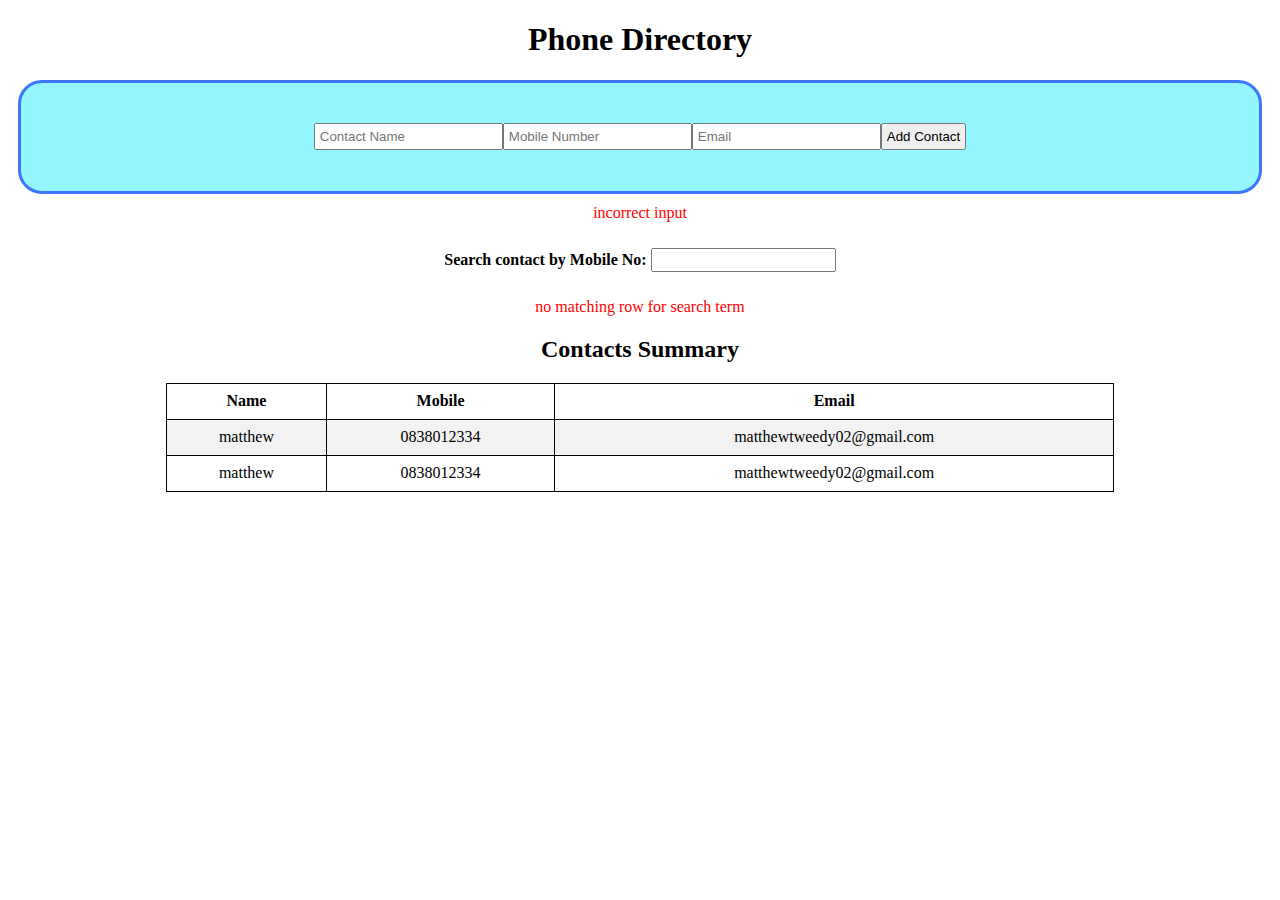
==== problem-1/index.html @ 7c297721 "completed styling, need to implement validation and other js" ====
<!DOCTYPE html>
<html lang="en">
<head>
    <meta charset="UTF-8">
    <meta name="viewport" content="width=device-width, initial-scale=1.0">
    <link rel="stylesheet" href="styles.css">
    <title>Phone Directory</title>
</head>
<body>
    <header>
        <h1>Phone Directory</h1>
    </header>

    <!-- contact  -->
    <!-- 3 FIELD NAMES -->
    <!-- name, mobile, email -->
    <!-- after valid contact added fields should reset -->
    <div id="form-container">
        <form id="contact-form" name="contactForm" onsubmit="return validateForm()" method="post">
            <input type="text" name="contact-name" placeholder="Contact Name"><br>
            <input type="tel" name="contact-mobile" placeholder="Mobile Number"><br>
            <input type="email" name="contact-email" placeholder="Email"><br><br>
            <!-- add contacts to the table if passes validation -->
            <input type="submit" value="Add Contact">
        </form>
    </div>

    <!-- VALIDATION -->
    <!-- Name   : only alphabet and space. name <= 20 chars -->
    <!-- Mobile : only numbers. mobile == 10 chars -->
    <!-- Email  : proper validation. email < 40 -->

    <div id="error">incorrect input</div>
    <!-- if any input format error or empty field -->

    <!-- valid contacts added sequentially to table -->

    <!-- -------------------------------------------------- -->
    
    <!-- SEARCH BOX : search by mobile number -->
    <!-- search begins immediately (when 1 digit is typed) -->
    <!-- filter rows based on search input -->
    <div id="search-container">
        <label for="contact-search">Search contact by Mobile No:</label>
        <input type="search" id="contact-search">
    </div>

    <!-- IF NO matching row -->
    <div id="noResult">no matching row for search term</div>
    <!-- made visible, hidden otherwise -->
    
    <!-- -------------------------------------------------- -->

    <!-- contact summary table -->
    <!-- 3 COLS : name \ mobile \ email -->
    <!-- odd numbered rows : backgroundcolor: #f2f2f2 -->
    <div id="table-container">
        <h2>Contacts Summary</h2>
        <table id="contact-table">
            <thead>
                <tr>
                    <th>Name</th>
                    <th>Mobile</th>
                    <th>Email</th>
                </tr>    
            </thead>
            <tbody>
                <tr>
                    <td>matthew</td>
                    <td>0838012334</td>
                    <td>matthewtweedy02@gmail.com</td>
                </tr>
                <tr>
                    <td>matthew</td>
                    <td>0838012334</td>
                    <td>matthewtweedy02@gmail.com</td>
                </tr>
            </tbody>
        </table>
    </div>

    <!-- clicking name heading col SORTS BY ASC of contact name -->
    <!-- further clicks flip the state from DESC to ASC and back -->

    <script src="scripts.js"></script>
</body>
</html>
---- problem-1/styles.css ----
* {
    text-align: center;
    justify-content: center;
}

div {
    margin-bottom: 10px;
}

#form-container {
    margin: 10px;
    background-color: #94f6ff;
    padding: 36px;
    border: 3px solid #3e75ff;
    border-radius: 24px;
}

#contact-form {
    display: flex;
    flex-wrap: wrap;
    justify-content: center;
    align-items: center;
    flex-direction: row;
}

#contact-form input {
    text-align: left;
    padding: 4px;
}

#search-container {
    padding: 16px;
}

#search-container label {
    font-weight: bold;
}

#contact-search {
    text-align: left;
    height: 24px;
}

#contact-table {
    border-collapse: collapse;
    min-width: 75%;
    max-width: 75%;
    margin-left: auto;
    margin-right: auto;
}

#contact-table th {
    background-color: #ffffff;
    cursor: pointer;
}

#contact-table th:hover {
    background-color: #d2f8ff;
}

#contact-table td, #contact-table th {
    border: 1px solid black;
}

tr {
    height: 36px;
}

tr:nth-child(odd) {
    background-color: #f2f2f2;
}

#error, #noResult {
    color: #ff0000;
}
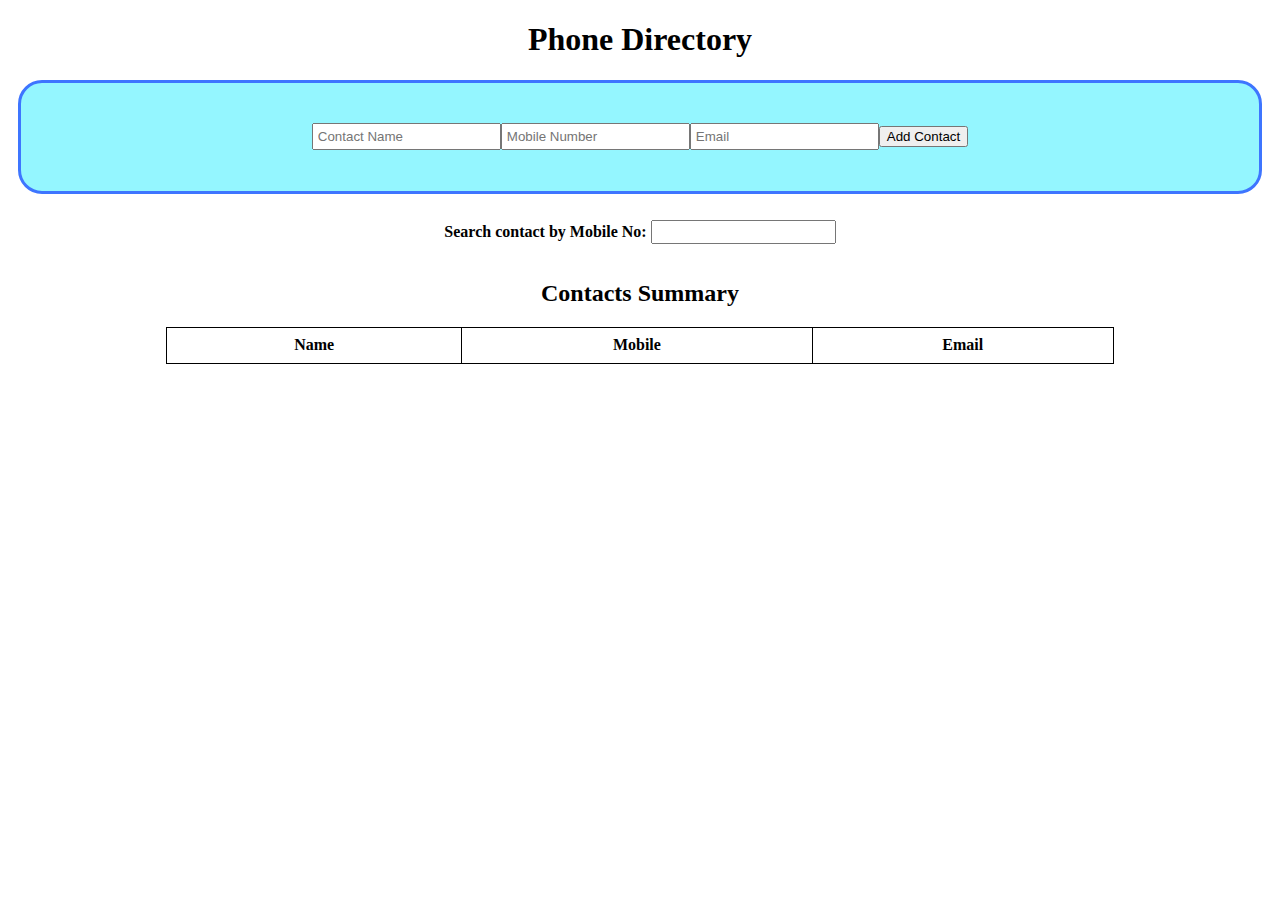
==== commit 22444b6a: "contatcs successfully add, need to validate" ====
--- a/problem-1/index.html
+++ b/problem-1/index.html
@@ -11,18 +11,13 @@
         <h1>Phone Directory</h1>
     </header>
 
-    <!-- contact  -->
-    <!-- 3 FIELD NAMES -->
-    <!-- name, mobile, email -->
     <!-- after valid contact added fields should reset -->
     <div id="form-container">
-        <form id="contact-form" name="contactForm" onsubmit="return validateForm()" method="post">
-            <input type="text" name="contact-name" placeholder="Contact Name"><br>
-            <input type="tel" name="contact-mobile" placeholder="Mobile Number"><br>
-            <input type="email" name="contact-email" placeholder="Email"><br><br>
-            <!-- add contacts to the table if passes validation -->
-            <input type="submit" value="Add Contact">
-        </form>
+        <input type="text" id="contact-name" placeholder="Contact Name" maxlength="20"><br>
+        <input type="text" id="contact-mobile" placeholder="Mobile Number" minlength="10" maxlength="10"><br>
+        <input type="text" id="contact-email" placeholder="Email" maxlength="39"><br><br>
+        <!-- add contacts to the table if passes validation -->
+        <button id="contact-add">Add Contact</button>
     </div>
 
     <!-- VALIDATION -->
@@ -51,30 +46,17 @@
     
     <!-- -------------------------------------------------- -->
 
-    <!-- contact summary table -->
-    <!-- 3 COLS : name \ mobile \ email -->
-    <!-- odd numbered rows : backgroundcolor: #f2f2f2 -->
     <div id="table-container">
         <h2>Contacts Summary</h2>
         <table id="contact-table">
             <thead>
                 <tr>
-                    <th>Name</th>
+                    <th id="table-th-Name">Name</th>
                     <th>Mobile</th>
                     <th>Email</th>
                 </tr>    
             </thead>
             <tbody>
-                <tr>
-                    <td>matthew</td>
-                    <td>0838012334</td>
-                    <td>matthewtweedy02@gmail.com</td>
-                </tr>
-                <tr>
-                    <td>matthew</td>
-                    <td>0838012334</td>
-                    <td>matthewtweedy02@gmail.com</td>
-                </tr>
             </tbody>
         </table>
     </div>
--- a/problem-1/styles.css
+++ b/problem-1/styles.css
@@ -13,9 +13,6 @@
     padding: 36px;
     border: 3px solid #3e75ff;
     border-radius: 24px;
-}
-
-#contact-form {
     display: flex;
     flex-wrap: wrap;
     justify-content: center;
@@ -23,7 +20,7 @@
     flex-direction: row;
 }
 
-#contact-form input {
+#form-container input {
     text-align: left;
     padding: 4px;
 }
@@ -49,12 +46,17 @@
     margin-right: auto;
 }
 
-#contact-table th {
+th {
+    background-color: #ffffff;
+}
+
+#table-th-Name {
     background-color: #ffffff;
     cursor: pointer;
+    user-select: none;
 }
 
-#contact-table th:hover {
+#table-th-Name:hover {
     background-color: #d2f8ff;
 }
 
@@ -72,4 +74,5 @@
 
 #error, #noResult {
     color: #ff0000;
+    display: none;
 }